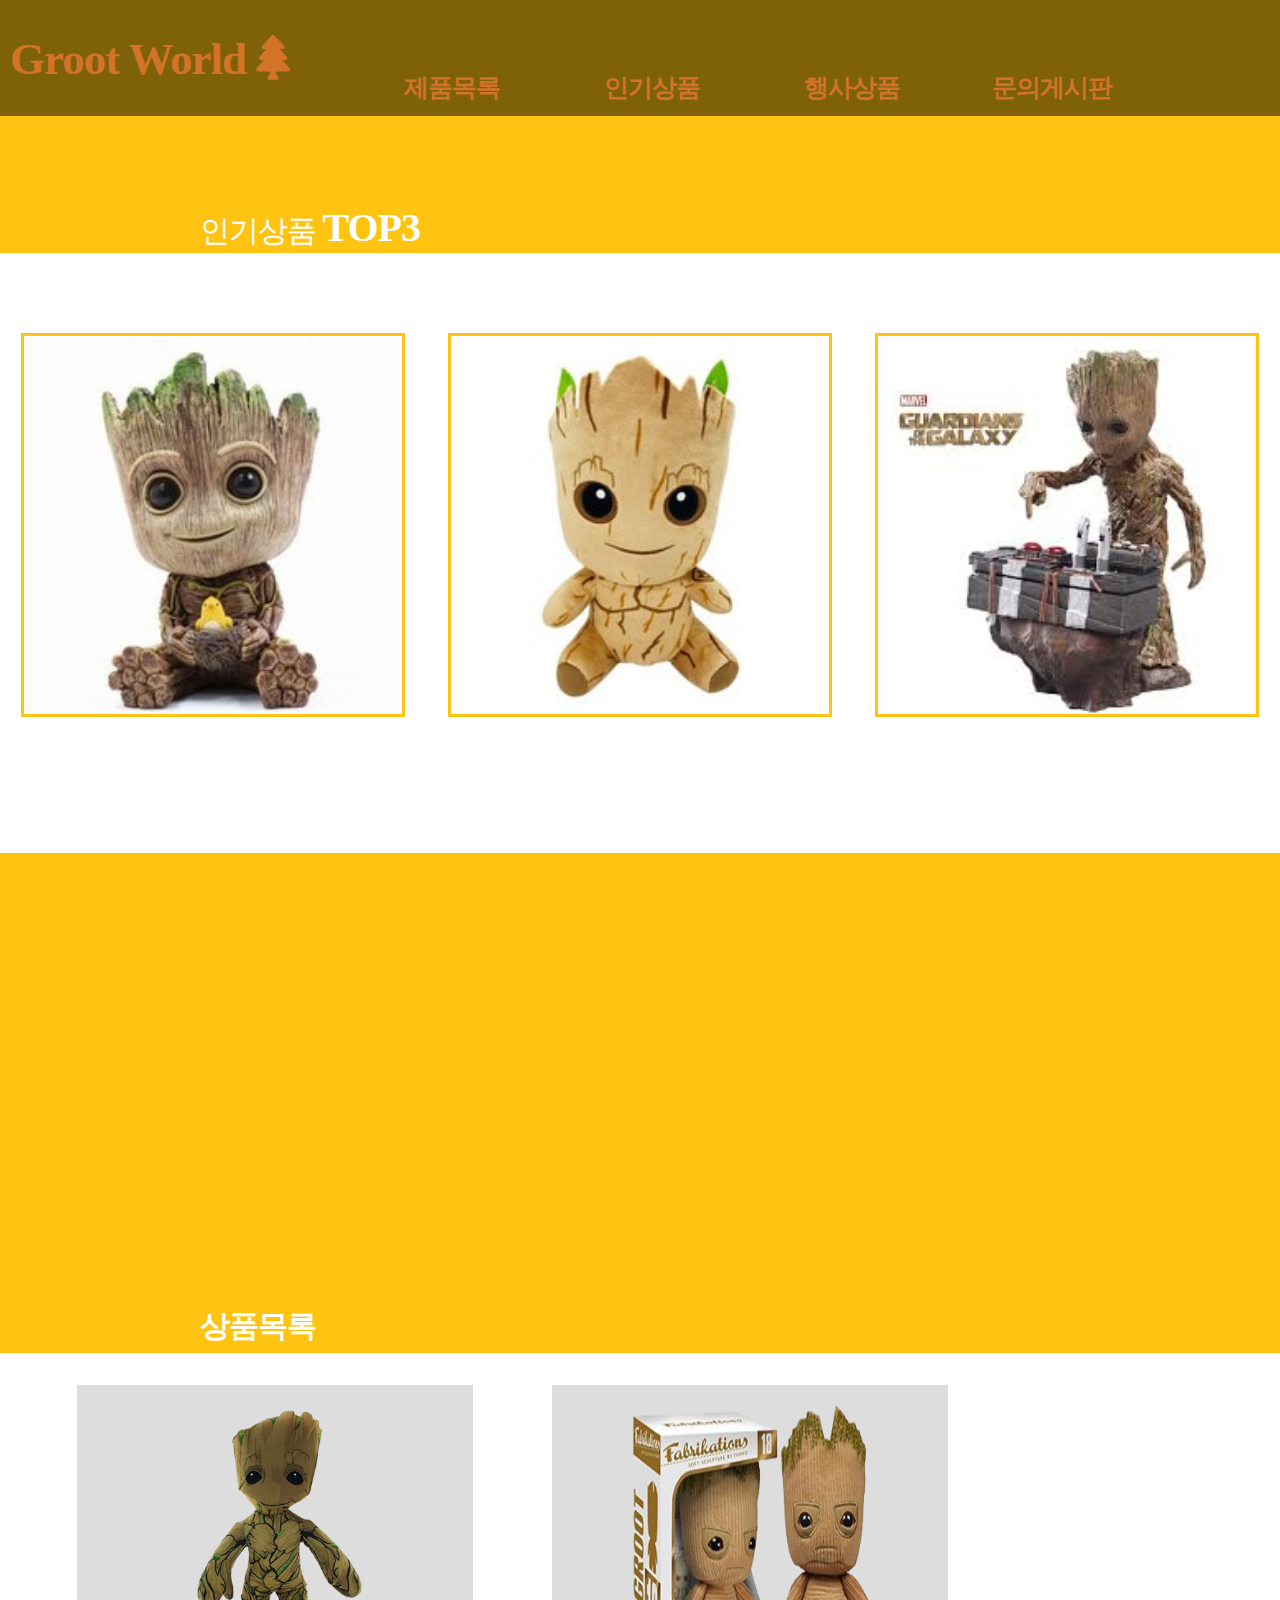
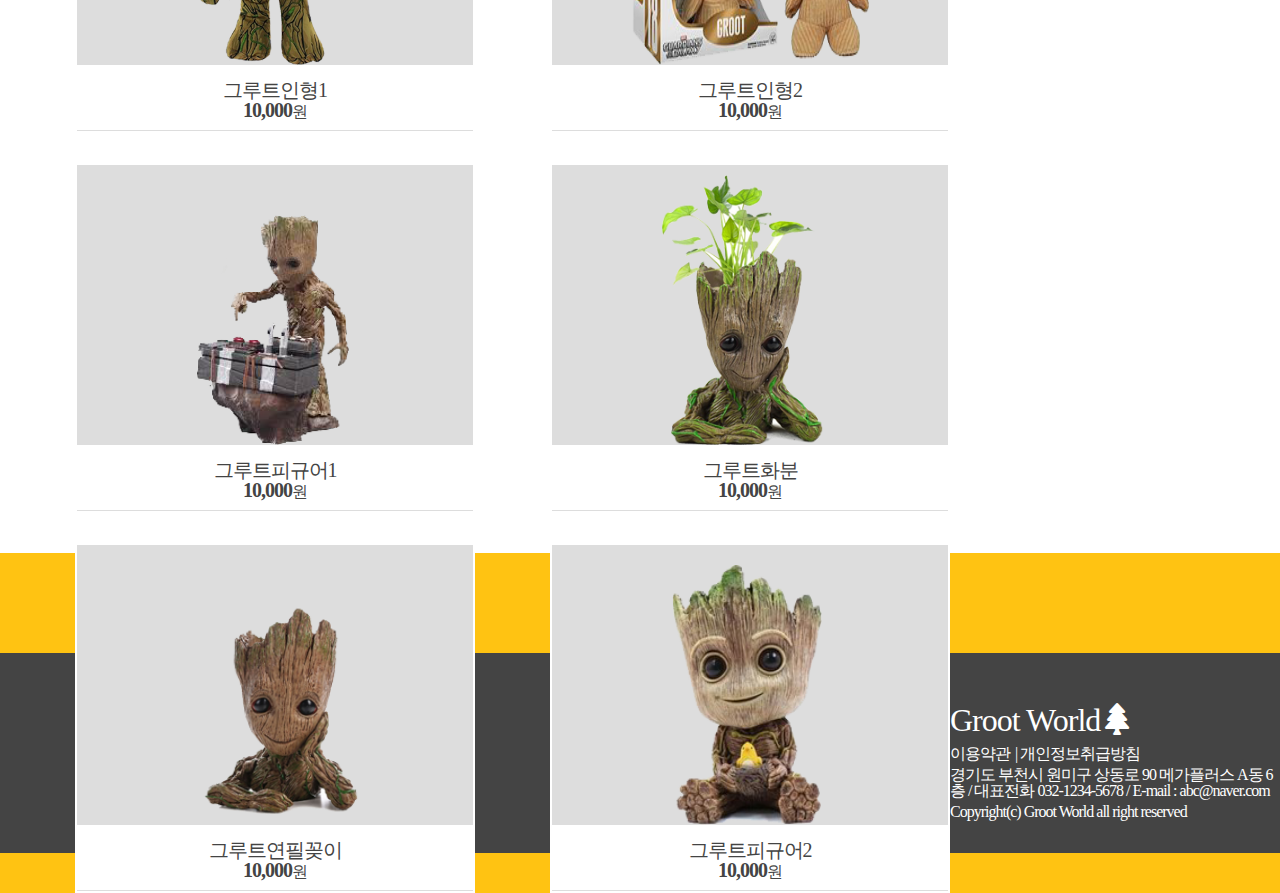
==== index.html @ a8c2be73 "1차완료" ====
<!DOCTYPE html>
<html lang="ko">
<head>
    <title>Groot World</title>
    <meta charset="UTF-8">
    <meta name="viewport" content="width=device-width, initial-scale=1, minimum-scale=1, maximum-scale=1">
    <link rel="stylesheet" href="css/style.css">
    <link rel="stylesheet" href="https://cdnjs.cloudflare.com/ajax/libs/font-awesome/5.8.2/css/all.min.css"">
        	<!--[if lte IE 9]>
	<script src="js/html5shiv.js"></script>
	<script src="js/prefixfree.min.js"></script>
<![endif]-->
</head>

<body>

    
<div class="wrap">
    <header id="top" class="">
        <div class="header logo row cf">
            <h1><a href="#">Groot World<i class="fas fa-tree"></i></a></h1>
            <nav class="nav cf">
           <ul class="depth1 row cf">
               <li><a href="#">제품목록</a>
               <div class="depth2">
                  <ul>
                      <li><a href="#">미지정</a></li>
                      </ul>
                      <ul>
                      <li><a href="#">미지정</a></li>
                    </ul>
                    <ul>
                      <li><a href="#">미지정</a></li>
                    </ul>
               </div>
               </li>
        </li>
    </ul>
           <ul class="depth1 row">
            <li><a href="#">인기상품</a></li>
            <div class="depth2">
                <ul>
                    <li><a href="#">미지정</a></li>
                    </ul>
                    <ul>
                    <li><a href="#">미지정</a></li>
                  </ul>
                  <ul>
                    <li><a href="#">미지정</a></li>
                  </ul>
             </div>
             </li>
      </li>
  </ul>
        <ul class="depth1 row">
            <li><a href="#">행사상품</a></li>
            <div class="depth2">
                <ul>
                    <li><a href="#">미지정</a></li>
                    </ul>
                    <ul>
                    <li><a href="#">미지정</a></li>
                  </ul>
                  <ul>
                    <li><a href="#">미지정</a></li>
                  </ul>
             </div>
             </li>
      </li>
  </ul>
        <ul class="depth1 row">
            <li><a href="#">문의게시판</a></li>
            <div class="depth2">
                <ul>
                    <li><a href="#">미지정</a></li>
                    </ul>
                    <ul>
                    <li><a href="#">미지정</a></li>
                  </ul>
                  <ul>
                    <li><a href="#">미지정</a></li>
                  </ul>
             </div>
             </li>
      </li>
  </ul> 
 </nav>
</div>
</header>
</div>
    <div class="background">
    <figure class="vid">
        <!--크롬브라우저 동영상 자동재생은 음소거를 해야함-->
        <video autoplay muted loop preload="auto" poster="images/pic1.png">
            <source src="imges/background.mp4" type="video/mp4">
        </video>
        <div class="vids"></div>
    </figure>
    </div>
<div class="goods">
    <li><a href="">인기상품 <strong>TOP3</strong></a></li>
</div>
    <div class="goodss row cf">
<div class="goodsimg1">
    <a href="#">
        
<img src="img/grootfiqure_1.jpg" alt="#">

</a>
</div>
<div class="goodsimg2">
    <a href="#">
<img src="img/grootdoll_2.jpg" alt="#">
</a>
</div>
<div  class="goodsimg3">
    <a href="#">
<img src="img/grootfiqure_2.jpg" alt="#">
</a>
   </div>
       </div>

       </div>
       <div class="deco1">
    </div>
    <div class="deco2">
        
    </div>
       <div class="deco1">
        <li><a href="">상품목록</a></li>
       </div>
  

<div class="mokrok row cf">
    <div class="mokrokimgtext">
    <div class="mokrokimg cf">
        <a href="#"><img class="gt1" src="img/grootdoll_1.png" alt="#"></a>
        <li class="text"><p>그루트인형1</p>
        <p><strong>10,000</strong>원</p></li>
</div>
</div>
<div class="mokrokimgtext">
    <div class="mokrokimg cf">
        <a href="#"><img class="gt2"src="img/grootdoll_3.png" alt="#"></a>
        <li class="text"><p>그루트인형2</p>
        <p><strong>10,000</strong>원</p></li>
</div>
</div>
<div class="mokrokimgtext">
    <div class="mokrokimg cf">
        <a href="#"><img class="gt3" src="img/grootfigure_2.png" alt="#"></a>
        <li class="text"><p>그루트피규어1</p>
        <p><strong>10,000</strong>원</p></li>
</div>
</div>
<div class="mokrokimgtext">
    <div class="mokrokimg cf">
        <a href="#"><img class="gt4" src="img/grootgoods_1.png" alt="#"></a>
        <li class="text"><p>그루트화분</p>
        <p><strong>10,000</strong>원</p></li>
</div>
</div>
<div class="mokrokimgtext">
    <div class="mokrokimg">
        <a href="#"><img class="gt5" src="img/grootgoods_2.png" alt="#"></a>
        <li class="text">
            <p>그루트연필꽂이</p>
        <p><strong>10,000</strong>원</p>
    </li>
</div>
</div>
<div class="mokrokimgtext">
    <div class="mokrokimg cf">
        <a href="#"><img class="gt6"src="img/grootfiqure_1.png" alt="#"></a>
        <li class="text"><p>그루트피규어2</p>
        <p><strong>10,000</strong>원</p></li>
</div>
</div>
</div>
<div class="deco1">
</div>

<div class="footer">
    <ul>
    <h1>Groot World<i class="fas fa-tree"></i></h1>
<span class="pri"><a href="">이용약관</a></span>
<span ><a href="">개인정보취급방침</a></span>
</ul>
<p>경기도 부천시 원미구 상동로 90 메가플러스 A동 6층  <span>/</span>
    <span>대표전화 <span>032-1234-5678</span> <span>/</span>
        <span>E-mail : <span>abc@naver.com</span></span>
    </span>
</p>
<p>Copyright(c) Groot World all right reserved</p>

</div>

</body>
</html>
---- css/style.css ----
@charset "utf-8";

/* reset element */
*{
  margin: 0;
  padding: 0;
  box-sizing: border-box;
}

h1,
h2,
h3,
h4,
h5,
h6 {
  font-weight: normal;
}

/* HTML5 display-role reset for older browsers */
article,
aside,
details,
figcaption,
figure,
footer,
header,
hgroup,
menu,
nav,
section {
  display: block;
}

body {
  line-height: 1;
  background: #ffc312;
}

img {
  vertical-align: middle;
  border: none;
}

table {
  border-collapse: collapse;
  border-spacing: 0;
  border: 0 none;
  table-layout: fixed;
  width: 100%;
}

ul,
ol,
li {
  list-style-type: none;
}

address,
em {
  font-style: normal;
}

a {
  text-decoration: none;
  color: inherit;
}

/* 건너뛰기 링크(접근성) */
.skipnav a {
  overflow: hidden;
  display: block;
  position: absolute;
  top: 0;
  left: 0;
  width: 1px;
  height: 1px;
  background: #000;
  color: #fff;
  text-align: center;
  z-index: 99999;
}

.skipnav a:focus,
.skipnav a:active {
  position: relative;
  width: 100%;
  height: auto;
  padding: 10px;
}

/* 비장애인들한테는 보일 필요가 없는 컨텐츠이지만, 장애인들한테는 인식돼야 할 컨텐츠에 붙이는 클래스 */
.blind {
  font-size: 0;
  width: 0;
  height: 0;
  line-height: 0;
  text-indent: -9999px;
  overflow: hidden;
  visibility: hidden;
  position: absolute;
  top: 0;
  left: 0;
}

/* 테이블의 제목과 폼의 그룹화 요소는 안보이게 처리함 */
caption,
legend {
  display: none
}

/* 자식들이 float 속성을 가질때 부모의 높이가 무너지므로 .cf로 해결함 */
.cf:after,
.cf:before {
  content: "";
  display: block;
  clear: both;
}

body {
  font-family: "Malgun Gothic", "맑은 고딕"
    sans-serif;
  font-size: 16px;
  color: #444;
  letter-spacing: -1px;
}


.row {
    max-width: 1500px;
    margin: 0 auto;
  }




#wrap {position: relative;}

#top {
  height: 140px; 
  background: rgba(0, 0, 0, 0.5);
  color: brown;
  position: absolute;
  height: 116px;
  width: 100%;
  top: 0;
  left: 0;
  z-index: 99999;
  }

#top h1 {
  color: #d27328;
  font-size: 45px;
  padding-left: 10px;
  padding-top: 35px;
  font-weight: bold;
  font-family: fantasy;
}

#top i {
  padding-left: 10px;
}


#top .nav {
 position: absolute; top: 65%; right: 10%;
}

#top .depth1 {width: 200px; color: #d27328;
font-weight: bold;
text-align: center; float: left; font-size: 25px; padding: 0 25px;}

#top .depth1:hover {
color: #fff; transition: all 0.5s;

}
#top .depth1:hover .depth2{
   transition: all 0.5s;
  font-weight: normal;
  margin-top: 16px;
  display: block;
  font-size: 25px;
  text-align: center;
  color: #d27328;
}

#top .depth2 {
  display:none;
font-size: 20px;
}
#top .depth2 li:hover {
  transition: all 0.5s;
  background:#d27328; 
  color: #fff;
}
#top .depth2 ul{
  background:rgba(0, 0, 0, 0.5 );
  height: 35px;
}



/* 바탕 */
/* .background{
  background-image: url(../img/background2.png);
  background-repeat: no-repeat;
  background-size: cover;
  background-position:center;
  height: 850px;
} */
.vid{
  position: relative;
}
/* .vid video{min-width: 100%; min-height: 100%; position: absolute; top: 50%; left: 50%;
  transform:translate(-50%,-50%);   } */

.vids {width: 100%;
height: 100px;
background: #ffc312;;
position: absolute; left: 0; bottom: 0;}

/*top3*/

.goods {
  height: 100px;
  width: 100%;
  background:#ffc312
}

.goods li {
  content: "";
  padding-top: 55px ;
  color: #fff;
  font-size: 30px;
  text-align: left;
  padding-left: 200px;
}

.goods li strong{
  font-size:40px ;
}

.goodss{
  padding-top: 30px;
  height: 600px;
  background:#fff;
  position: relative;
}


.goodss img{
  width: 100%;
}
.goodss >div {
  position: relative;
  float: left;
  width: 30%;
 margin-top: 50px;
border: 3px solid #ffc312;
margin-left: 1.666%;
  margin-right: 1.666%;
}

.goodss >div:hover:after{
  content: "groot111";
  position: absolute; top: 0; left: 0; right: 0; bottom: 0;
  background: rgba(0, 0, 0, 0.2);
  text-align: center;
  padding-top: 40%;
font-size: 30px;
color: #fff;
}

.goodss >div.goodsimg2:hover:after{
  content: "groot222";
}

.goodss >div.goodsimg3:hover:after{
  content: "groot333";
}

.goodss >div:hover{
  opacity: 0.8;
  transition:  0.5s;
}
/*중간바탕*/
.deco2  { background-image: url(../img/background2.png);
  background-repeat: no-repeat;
  background-size: cover;
  background-position:center;
  background-attachment: fixed;
  height: 300px;}
  

/*상품목록 */


.mokrok{
  height: 800px;
  background: #fff;
}




.mokrokimg{
width: 400px;
height: 350px;
background: #ddd;
float: left;
border: 2px solid #fff;
margin-left: 75px;
margin-top: 30px;
}



.mokrokimg .gt1{
  height: 280px;
  padding-top: 25px;
  margin-left: 120px; 

}
.mokrokimg .gt2{
  padding-top: 20px;
  padding-left: 80px;
  height: 280px;
  width: 80%;
}

.mokrokimg .gt3{
padding-top: 50px;
margin-left: 120px;
height: 280px;

}

.mokrokimg .gt4{
padding-top: 10px;
margin-left: 110px;
height: 280px;
}

.mokrokimg .gt5{
padding-top: 50px;
margin-left: 95px;
height: 280px;
}

.mokrokimg .gt6{
  margin-left: 70px;
  padding-top: 20px;
  padding-left: 50px;
  height: 280px;
  width: 200px;
}
.mokrokimg .text {
  background: #fff;
  height: 65px;
text-align: center;
padding-top: 15px;}

.mokrokimg :nth-child(1){
  font-size: 20px;}


.deco1 {
  width: 100%;
  height: 100px;
  background: #ffc312;

}

.deco1 li {
  content: "";
  padding-top: 58px ;
  color: #fff;
  font-size: 30px;
  text-align: left;
  padding-left: 200px;
  font-weight: bold;
}

.deco1 li strong{
  font-size:40px ;
}
  


/*맨밑*/
.footer{
  width: 100%;
  height: 200px;
  background: #444;
  color: #fff;
  padding-left: 650px;
  padding-top: 50px;
}
.footer h1 {
  padding-bottom: 10px;
}

.footer h1 i {
  margin-left: 5px;
}
.footer p {
 padding-top: 5px;

}

.footer .pri:after{
  content: "|";
  margin-left: 5px;
}
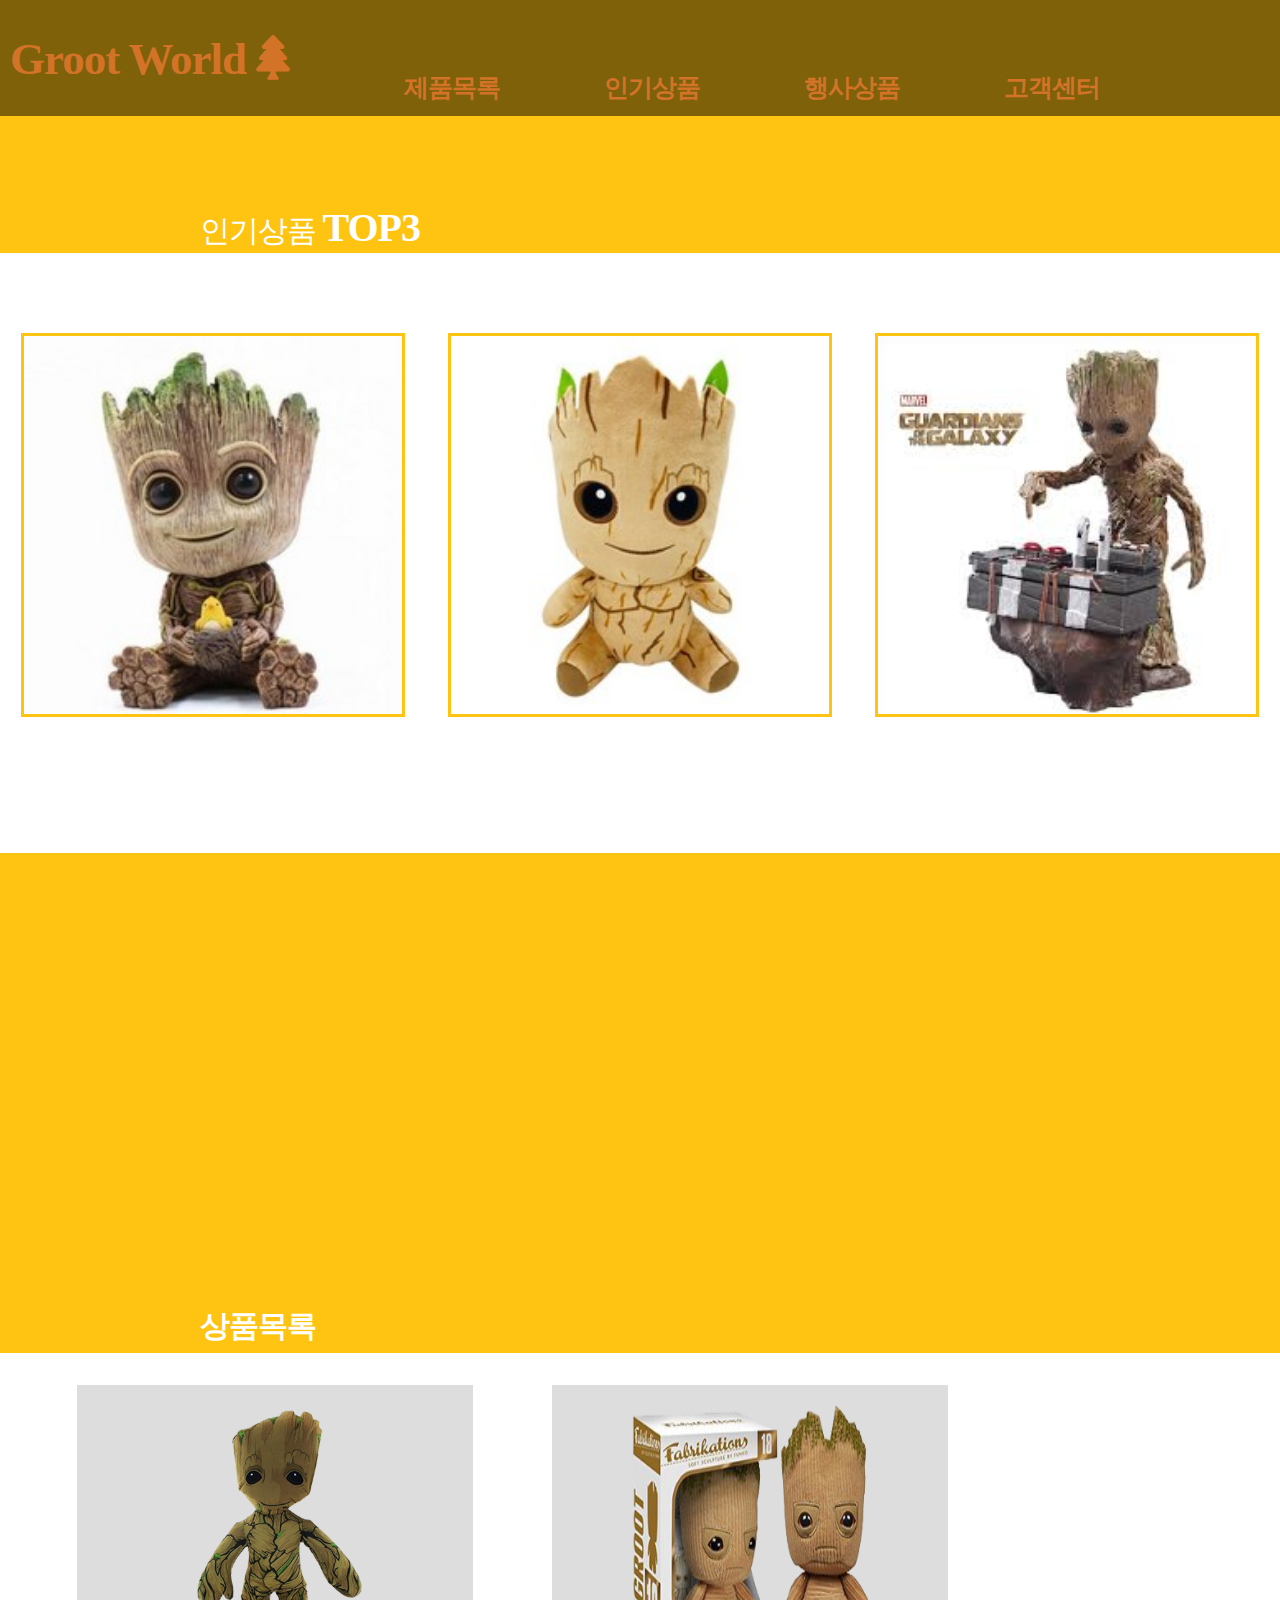
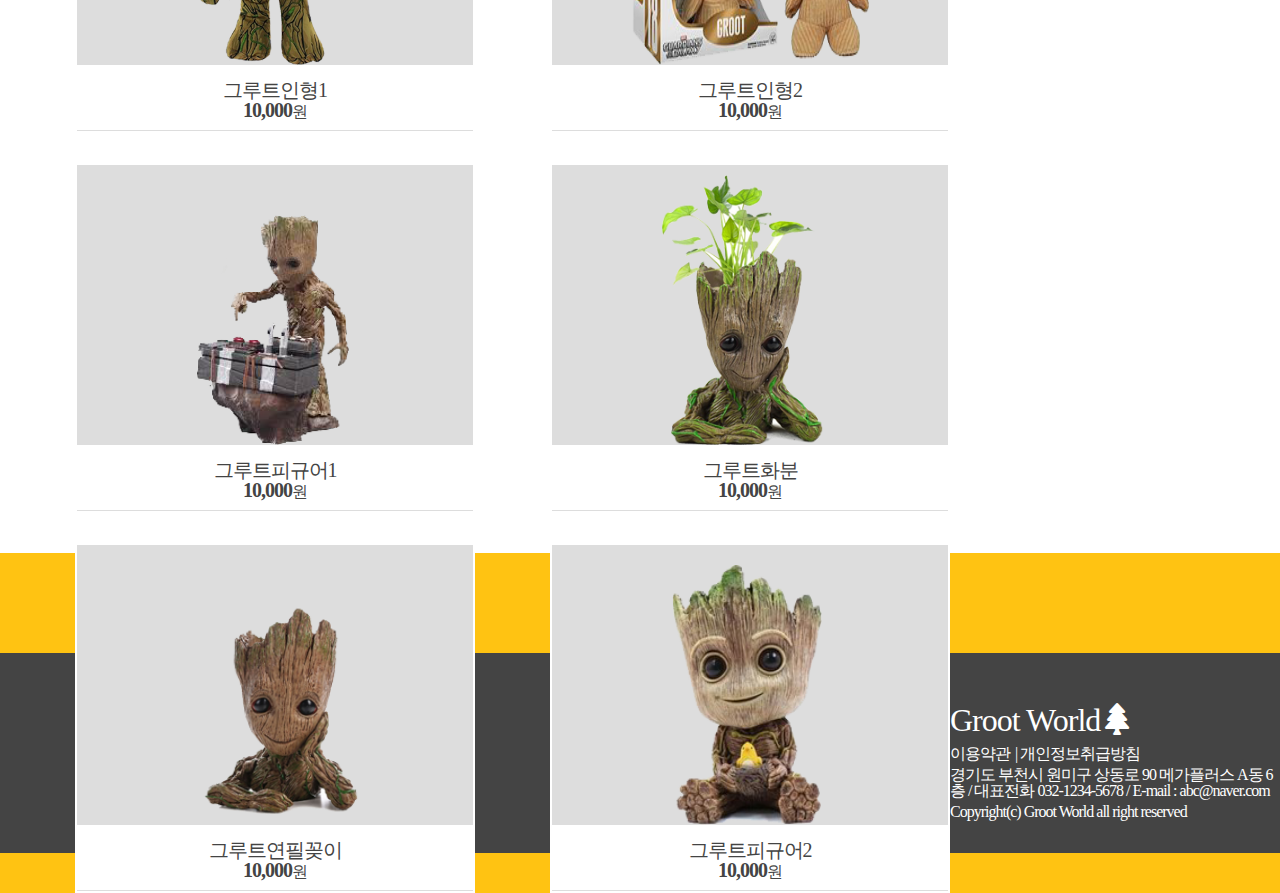
==== commit dec7c3ea: "5/26 반응형웹 수정1" ====
--- a/index.html
+++ b/index.html
@@ -5,7 +5,8 @@
     <meta charset="UTF-8">
     <meta name="viewport" content="width=device-width, initial-scale=1, minimum-scale=1, maximum-scale=1">
     <link rel="stylesheet" href="css/style.css">
-    <link rel="stylesheet" href="https://cdnjs.cloudflare.com/ajax/libs/font-awesome/5.8.2/css/all.min.css"">
+    <link rel="stylesheet" href="https://cdnjs.cloudflare.com/ajax/libs/font-awesome/5.8.2/css/all.min.css">
+    <link rel="stylesheet" href="css/rwd.css">
         	<!--[if lte IE 9]>
 	<script src="js/html5shiv.js"></script>
 	<script src="js/prefixfree.min.js"></script>
@@ -13,24 +14,30 @@
 </head>
 
 <body>
-
-    
 <div class="wrap">
     <header id="top" class="">
         <div class="header logo row cf">
             <h1><a href="#">Groot World<i class="fas fa-tree"></i></a></h1>
+            <p class="openMOgnb">
+                <a href="#none">
+                    <strong class="blind">메뉴열기</strong>
+                       <span></span>
+                       <span></span>
+                       <span></span>
+                </a>
+            </p>
             <nav class="nav cf">
            <ul class="depth1 row cf">
                <li><a href="#">제품목록</a>
                <div class="depth2">
                   <ul>
-                      <li><a href="#">미지정</a></li>
+                      <li><a href="#">피규어</a></li>
                       </ul>
                       <ul>
-                      <li><a href="#">미지정</a></li>
-                    </ul>
-                    <ul>
-                      <li><a href="#">미지정</a></li>
+                      <li><a href="#">인 형</a></li>
+                    </ul>
+                    <ul>
+                      <li><a href="#">기 타</a></li>
                     </ul>
                </div>
                </li>
@@ -40,7 +47,7 @@
             <li><a href="#">인기상품</a></li>
             <div class="depth2">
                 <ul>
-                    <li><a href="#">미지정</a></li>
+                    <li><a href="#"></a></li>
                     </ul>
                     <ul>
                     <li><a href="#">미지정</a></li>
@@ -69,22 +76,29 @@
       </li>
   </ul>
         <ul class="depth1 row">
-            <li><a href="#">문의게시판</a></li>
+            <li><a href="#">고객센터</a></li>
             <div class="depth2">
                 <ul>
-                    <li><a href="#">미지정</a></li>
-                    </ul>
-                    <ul>
-                    <li><a href="#">미지정</a></li>
-                  </ul>
-                  <ul>
-                    <li><a href="#">미지정</a></li>
+                    <li><a href="#">A/S 공지</a></li>
+                    </ul>
+                    <ul>
+                    <li><a href="#">A/S 안내</a></li>
+                  </ul>
+                  <ul>
+                    <li><a href="#">공지사항</a></li>
                   </ul>
              </div>
              </li>
       </li>
-  </ul> 
+  </ul>
  </nav>
+ <p class="closeMOgnb">
+    <a href="#none">
+        <strong class="blind">메뉴닫기</strong>
+        <span></span>
+        <span></span>
+    </a>
+</p>
 </div>
 </header>
 </div>
@@ -92,10 +106,12 @@
     <figure class="vid">
         <!--크롬브라우저 동영상 자동재생은 음소거를 해야함-->
         <video autoplay muted loop preload="auto" poster="images/pic1.png">
-            <source src="imges/background.mp4" type="video/mp4">
+            <source src="imges/background1.mp4" type="video/mp4">
         </video>
         <div class="vids"></div>
     </figure>
+    <div class="background2">
+</div>
     </div>
 <div class="goods">
     <li><a href="">인기상품 <strong>TOP3</strong></a></li>
--- a/css/rwd.css
+++ b/css/rwd.css
@@ -0,0 +1,566 @@
+@charset "utf-8";
+
+@media  screen  and  (max-width:1050px) {
+    #top {
+        height: 140px; 
+        background: rgba(0, 0, 0, 0.5);
+        color: brown;
+        position: absolute;
+        height: 116px;
+        width: 100%;
+        top: 0;
+        left: 0;
+        z-index: 99999;
+        }
+      
+      #top h1 {
+        color: #d27328;
+        font-size: 30px;
+        padding-left: 10px;
+        padding-top: 35px;
+        font-weight: bold;
+        font-family: fantasy;
+      }
+      
+      #top i {
+        padding-left: 10px;
+      }
+      
+      
+      #top .nav {
+       position: absolute; top: 65%; right: 10%;
+      }
+      
+      
+      #top .depth1 {width: 200px; color: #d27328;
+      font-weight: bold;
+      text-align: center; float: left; font-size: 20px; padding: 0 25px;
+     }
+      
+      #top .depth1:hover {
+      color: #fff; transition: all 0.5s;
+      
+      }
+      #top .depth1:hover .depth2{
+         transition: all 0.5s;
+        font-weight: normal;
+        margin-top: 16px;
+        display: block;
+        font-size: 20px;
+        text-align: center;
+        color: #d27328;
+      }
+      
+      #top .depth2 {
+        display:none;
+      font-size: 20px;
+      background:rgba(0, 0, 0, 0.5 );
+      height: 30px;
+      }
+      #top .depth2 li:hover {
+        transition: all 0.5s;
+        background:#d27328; 
+        color: #fff;
+      }
+      #top .depth2 ul{
+ 
+      }
+      
+      
+      
+      /* 바탕 */
+      .background2{
+        background-image: url(../img/background2.png);
+        background-repeat: no-repeat;
+        background-size: cover;
+        background-position:center;
+        height: 500px;
+      }
+      .vid{
+        display: none;
+      }
+
+      
+      /*top3*/
+      
+      .goods {
+        height: 100px;
+        width: 100%;
+        background:#ffc312
+      }
+      
+      .goods li {
+        content: "";
+        padding-top: 55px ;
+        color: #fff;
+        font-size: 30px;
+        text-align: left;
+        padding-left: 400px;
+      }
+      
+      .goods li strong{
+        font-size:40px ;
+      }
+      
+      .goodss{
+        padding-top: 5px;
+        height: 400px;
+        background:#fff;
+        position: relative;
+      }
+      
+      
+      .goodss img{
+        width: 100%;
+      }
+      .goodss >div {
+        position: relative;
+        float: left;
+        width: 30%;
+       margin-top: 50px;
+      border: 3px solid #ffc312;
+      margin-left: 1.666%;
+        margin-right: 1.666%;
+      }
+      
+      .goodss >div:hover:after{
+        content: "groot111";
+        position: absolute; top: 0; left: 0; right: 0; bottom: 0;
+        background: rgba(0, 0, 0, 0.2);
+        text-align: center;
+        padding-top: 40%;
+      font-size: 30px;
+      color: #fff;
+      }
+      
+      .goodss >div.goodsimg2:hover:after{
+        content: "groot222";
+      }
+      
+      .goodss >div.goodsimg3:hover:after{
+        content: "groot333";
+      }
+      
+      .goodss >div:hover{
+        opacity: 0.8;
+        transition:  0.5s;
+      }
+      /*중간바탕*/
+      .deco2  { background-image: url(../img/background2.png);
+        background-repeat: no-repeat;
+        background-size: cover;
+        background-position:center;
+        background-attachment: fixed;
+        display: none;
+        height: 300px;}
+        
+      
+      /*상품목록 */
+      
+      
+      .mokrok{
+        height: 1200px;
+        background: #fff;
+      }
+      
+      
+      
+      
+      .mokrokimg{
+      width: 400px;
+      height: 350px;
+      background: #ddd;
+      float: left;
+      border: 2px solid #fff;
+      margin-left: 85px;
+      margin-top: 30px;
+      }
+      
+      
+      
+      .mokrokimg .gt1{
+        height: 280px;
+        padding-top: 25px;
+        margin-left: 120px; 
+      
+      }
+      .mokrokimg .gt2{
+        padding-top: 20px;
+        padding-left: 80px;
+        height: 280px;
+        width: 80%;
+      }
+      
+      .mokrokimg .gt3{
+      padding-top: 50px;
+      margin-left: 120px;
+      height: 280px;
+      
+      }
+      
+      .mokrokimg .gt4{
+      padding-top: 10px;
+      margin-left: 110px;
+      height: 280px;
+      }
+      
+      .mokrokimg .gt5{
+      padding-top: 50px;
+      margin-left: 95px;
+      height: 280px;
+      }
+      
+      .mokrokimg .gt6{
+        margin-left: 70px;
+        padding-top: 20px;
+        padding-left: 50px;
+        height: 280px;
+        width: 200px;
+      }
+      .mokrokimg .text {
+        background: #fff;
+        height: 65px;
+      text-align: center;
+      padding-top: 15px;}
+      
+      .mokrokimg :nth-child(1){
+        font-size: 20px;}
+      
+      
+      .deco1 {
+        width: 100%;
+        height: 50px;
+        background: #ffc312;
+      
+      }
+      
+      .deco1 li {
+        content: "";
+        padding-top: 13px ;
+        color: #fff;
+        font-size: 30px;
+        text-align: left;
+        padding-left: 450px;
+        font-weight: bold;
+      }
+      
+      .deco1 li strong{
+        font-size:40px ;
+      }
+        
+      
+      
+      /*맨밑*/
+      .footer{
+        width: 100%;
+        height: 200px;
+        background: #444;
+        color: #fff;
+        padding-left: 220px;
+        padding-top: 50px;
+      }
+      .footer h1 {
+        padding-bottom: 10px;
+      }
+      
+      .footer h1 i {
+        margin-left: 5px;
+      }
+      .footer p {
+       padding-top: 5px;
+      
+      }
+      
+      .footer .pri:after{
+        content: "|";
+        margin-left: 5px;
+      }
+      
+}
+
+
+@media  screen  and  (max-width:799px) {
+    .wrap {
+        position: relative;
+    }
+    #top {
+
+        background: rgba(0, 0, 0, 0.5);
+        color: brown;
+        position: absolute;
+        height: 95px;
+        width: 100%;
+        top: 0;
+        left: 0;
+        z-index: 99999;
+        }
+      
+      #top h1 {
+        color: #d27328;
+        font-size: 40px;
+        position: absolute; top: 35%; left: 50%;
+        transform: translate(-50%,-50%);
+        font-weight: bold;
+        font-family: fantasy;
+      }
+      
+      #top i {
+        padding-left: 10px;
+      }
+      .openMognb{
+          display:block; position:absolute;
+          top:40px; left:20px; width:25px; height:40px; 
+      }
+      .openMOgnb   span  { display:block; width:25px; height:3px;
+        background:#d27328; margin-bottom:4px; 
+        border-radius:10px;     }        
+
+      
+      #top .nav { display: none;
+       position: absolute; top: 65%; right: 10%;
+      }
+      
+      
+      #top .depth1 {width: 200px; color: #d27328;
+      font-weight: bold;
+      text-align: center; float: left; font-size: 20px; padding: 0 25px;
+     }
+      
+      #top .depth1:hover {
+      color: #fff; transition: all 0.5s;
+      
+      }
+      #top .depth1:hover .depth2{
+         transition: all 0.5s;
+        font-weight: normal;
+        margin-top: 16px;
+        display: block;
+        font-size: 20px;
+        text-align: center;
+        color: #d27328;
+      }
+      
+      #top .depth2 {
+        display:none;
+      font-size: 20px;
+      background:rgba(0, 0, 0, 0.5 );
+      height: 30px;
+      }
+      #top .depth2 li:hover {
+        transition: all 0.5s;
+        background:#d27328; 
+        color: #fff;
+      }
+
+      
+      
+      
+      /* 바탕 */
+      .background2{
+        background-image: url(../img/background2.png);
+        background-repeat: no-repeat;
+        background-size: cover;
+        background-position:center;
+        height: 450px;
+      }
+      .vid{
+        display: none;
+      }
+
+      
+      /*top3*/
+      
+      .goods {
+        height: 100px;
+        width: 100%;
+        background:#ffc312
+      }
+      
+      .goods li {
+        content: "";
+        padding-top: 55px ;
+        color: #fff;
+        font-size: 30px;
+        text-align: left;
+        padding-left: 400px;
+      }
+      
+      .goods li strong{
+        font-size:40px ;
+      }
+      
+      .goodss{
+        padding-top: 5px;
+        height: 400px;
+        background:#fff;
+        position: relative;
+      }
+      
+      
+      .goodss img{
+        width: 100%;
+      }
+      .goodss >div {
+        position: relative;
+        float: left;
+        width: 30%;
+       margin-top: 50px;
+      border: 3px solid #ffc312;
+      margin-left: 1.666%;
+        margin-right: 1.666%;
+      }
+      
+      .goodss >div:hover:after{
+        content: "groot111";
+        position: absolute; top: 0; left: 0; right: 0; bottom: 0;
+        background: rgba(0, 0, 0, 0.2);
+        text-align: center;
+        padding-top: 40%;
+      font-size: 30px;
+      color: #fff;
+      }
+      
+      .goodss >div.goodsimg2:hover:after{
+        content: "groot222";
+      }
+      
+      .goodss >div.goodsimg3:hover:after{
+        content: "groot333";
+      }
+      
+      .goodss >div:hover{
+        opacity: 0.8;
+        transition:  0.5s;
+      }
+      /*중간바탕*/
+      .deco2  { background-image: url(../img/background2.png);
+        background-repeat: no-repeat;
+        background-size: cover;
+        background-position:center;
+        background-attachment: fixed;
+        display: none;
+        height: 300px;}
+        
+      
+      /*상품목록 */
+      
+      
+      .mokrok{
+        height: 1200px;
+        background: #fff;
+      }
+      
+      
+      
+      
+      .mokrokimg{
+      width: 400px;
+      height: 350px;
+      background: #ddd;
+      float: left;
+      border: 2px solid #fff;
+      margin-left: 85px;
+      margin-top: 30px;
+      }
+      
+      
+      
+      .mokrokimg .gt1{
+        height: 280px;
+        padding-top: 25px;
+        margin-left: 120px; 
+      
+      }
+      .mokrokimg .gt2{
+        padding-top: 20px;
+        padding-left: 80px;
+        height: 280px;
+        width: 80%;
+      }
+      
+      .mokrokimg .gt3{
+      padding-top: 50px;
+      margin-left: 120px;
+      height: 280px;
+      
+      }
+      
+      .mokrokimg .gt4{
+      padding-top: 10px;
+      margin-left: 110px;
+      height: 280px;
+      }
+      
+      .mokrokimg .gt5{
+      padding-top: 50px;
+      margin-left: 95px;
+      height: 280px;
+      }
+      
+      .mokrokimg .gt6{
+        margin-left: 70px;
+        padding-top: 20px;
+        padding-left: 50px;
+        height: 280px;
+        width: 200px;
+      }
+      .mokrokimg .text {
+        background: #fff;
+        height: 65px;
+      text-align: center;
+      padding-top: 15px;}
+      
+      .mokrokimg :nth-child(1){
+        font-size: 20px;}
+      
+      
+      .deco1 {
+        width: 100%;
+        height: 30px;
+        background: #ffc312;
+      
+      }
+      
+      .deco1 li {
+        content: "";
+        padding-top: 13px ;
+        color: #fff;
+        font-size: 30px;
+        text-align: left;
+        padding-left: 450px;
+        font-weight: bold;
+      }
+      
+      .deco1 li strong{
+        font-size:40px ;
+      }
+        
+      
+      
+      /*맨밑*/
+      .footer{
+        width: 100%;
+        height: 200px;
+        background: #444;
+        color: #fff;
+        padding-left: 220px;
+        padding-top: 50px;
+      }
+      .footer h1 {
+        padding-bottom: 10px;
+      }
+      
+      .footer h1 i {
+        margin-left: 5px;
+      }
+      .footer p {
+       padding-top: 5px;
+      
+      }
+      
+      .footer .pri:after{
+        content: "|";
+        margin-left: 5px;
+      }
+      
+}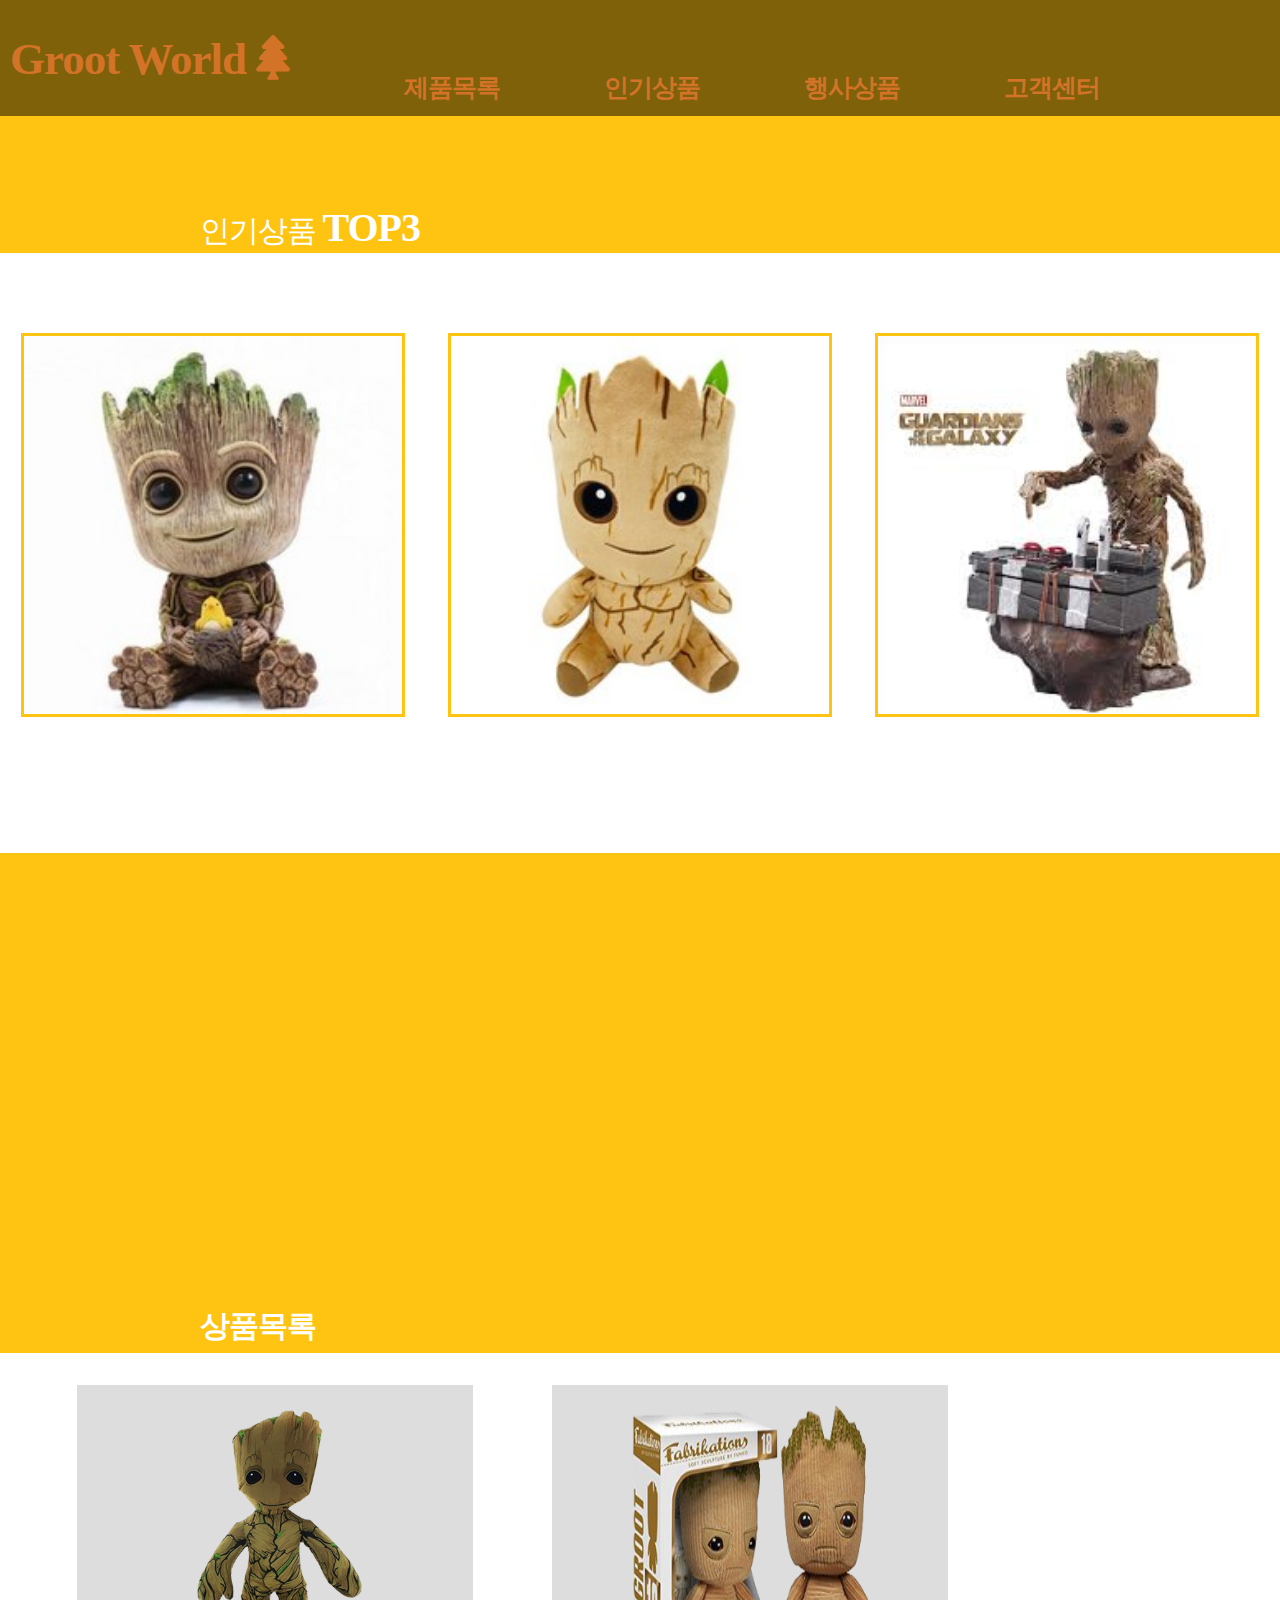
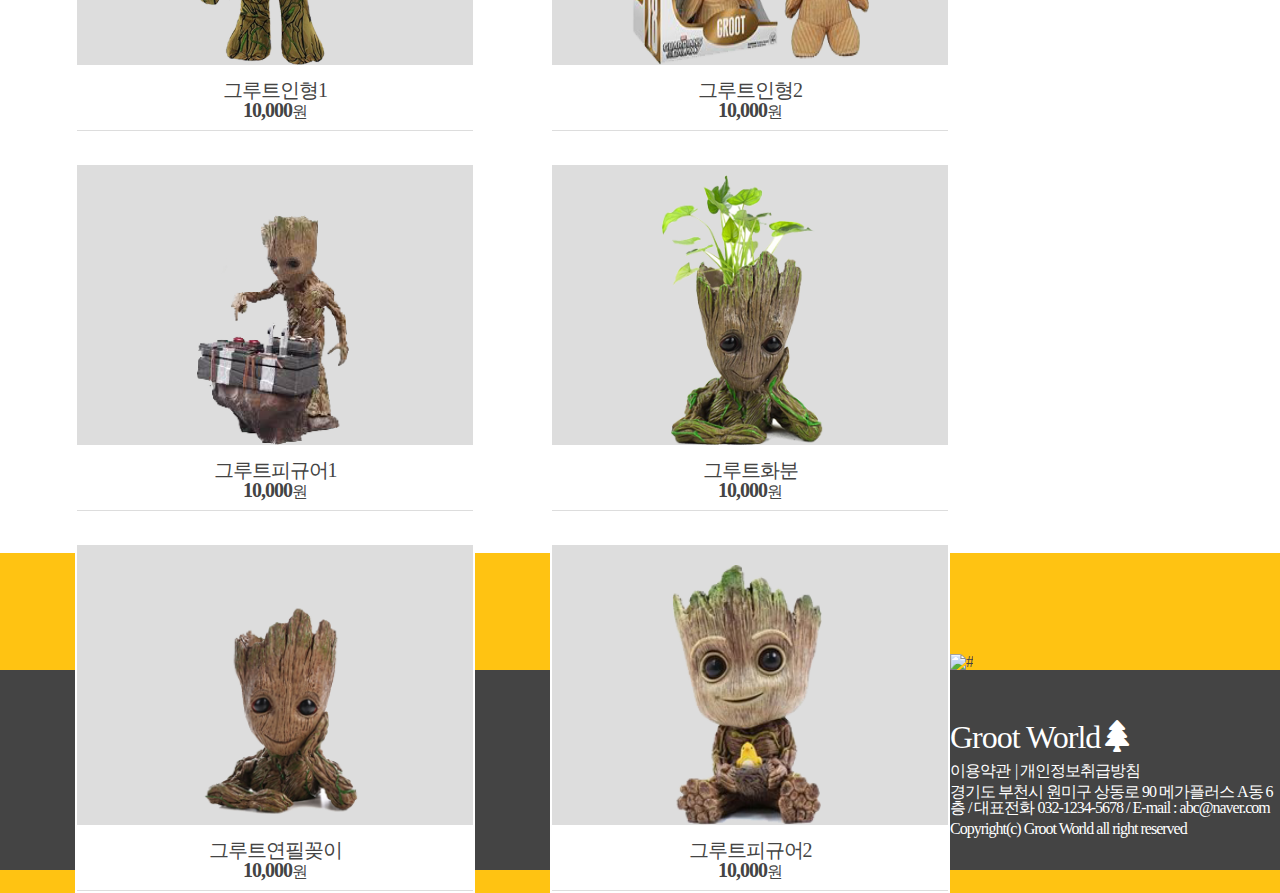
==== commit 35d84c6e: "6/5수정" ====
--- a/index.html
+++ b/index.html
@@ -16,7 +16,7 @@
 <body>
 <div class="wrap">
     <header id="top" class="">
-        <div class="header logo row cf">
+        <div class="headerlogo row cf">
             <h1><a href="#">Groot World<i class="fas fa-tree"></i></a></h1>
             <p class="openMOgnb">
                 <a href="#none">
@@ -196,6 +196,15 @@
 <div class="deco1">
 </div>
 
+<div class="salebox">
+<div class="salebox1">
+<a href=""><img src="" alt="#"></a>
+<li><p></p>
+<p></p></li>
+</div>
+</div>
+
+
 <div class="footer">
     <ul>
     <h1>Groot World<i class="fas fa-tree"></i></h1>
--- a/css/rwd.css
+++ b/css/rwd.css
@@ -307,9 +307,12 @@
       #top i {
         padding-left: 10px;
       }
+
+
       .openMognb{
           display:block; position:absolute;
-          top:40px; left:20px; width:25px; height:40px; 
+          top:40px; left:50px; width:25px; height:40px; 
+          border: 5px solid #fff; 
       }
       .openMOgnb   span  { display:block; width:25px; height:3px;
         background:#d27328; margin-bottom:4px; 
@@ -371,22 +374,22 @@
       /*top3*/
       
       .goods {
-        height: 100px;
+        height: 50px;
         width: 100%;
         background:#ffc312
       }
       
       .goods li {
         content: "";
-        padding-top: 55px ;
-        color: #fff;
-        font-size: 30px;
+        padding-top: 10px ;
+        color: #fff;
+        font-size: 20px;
         text-align: left;
-        padding-left: 400px;
+        padding-left: 325px;
       }
       
       .goods li strong{
-        font-size:40px ;
+        font-size:28px ;
       }
       
       .goodss{
@@ -446,7 +449,7 @@
       
       
       .mokrok{
-        height: 1200px;
+        height: 1000px;
         background: #fff;
       }
       
@@ -454,82 +457,73 @@
       
       
       .mokrokimg{
-      width: 400px;
-      height: 350px;
+      width: 280px;
+      height: 300px;
       background: #ddd;
       float: left;
       border: 2px solid #fff;
       margin-left: 85px;
       margin-top: 30px;
       }
-      
-      
+
       
       .mokrokimg .gt1{
-        height: 280px;
-        padding-top: 25px;
-        margin-left: 120px; 
+        width: 150px;
+        height: 250px;
       
       }
       .mokrokimg .gt2{
-        padding-top: 20px;
-        padding-left: 80px;
-        height: 280px;
-        width: 80%;
+       width: 250px;
+       height: 250px;
       }
       
       .mokrokimg .gt3{
-      padding-top: 50px;
-      margin-left: 120px;
-      height: 280px;
-      
+       width: 150px;
+      height: 250px;
       }
       
       .mokrokimg .gt4{
-      padding-top: 10px;
-      margin-left: 110px;
-      height: 280px;
+       width: 180px;
+       height: 250px;
       }
       
       .mokrokimg .gt5{
-      padding-top: 50px;
-      margin-left: 95px;
-      height: 280px;
+
       }
       
       .mokrokimg .gt6{
-        margin-left: 70px;
-        padding-top: 20px;
-        padding-left: 50px;
-        height: 280px;
-        width: 200px;
-      }
+      width: 200px;
+      height: 250px;
+      }
+
       .mokrokimg .text {
         background: #fff;
-        height: 65px;
+        height: 20px;
       text-align: center;
-      padding-top: 15px;}
+      padding-top: 15px;
+       display: none;}
       
       .mokrokimg :nth-child(1){
-        font-size: 20px;}
+        font-size: 10px;}
       
       
       .deco1 {
-        width: 100%;
         height: 30px;
-        background: #ffc312;
-      
+        width: 100%;
+        background:#ffc312;
       }
       
       .deco1 li {
+        border:1px solid #000;
         content: "";
-        padding-top: 13px ;
-        color: #fff;
-        font-size: 30px;
+        color: #fff;
+        font-size: 20px;
         text-align: left;
-        padding-left: 450px;
+        padding-left: 350px;
         font-weight: bold;
-      }
+        
+      }
+      
       
       .deco1 li strong{
         font-size:40px ;
@@ -543,7 +537,7 @@
         height: 200px;
         background: #444;
         color: #fff;
-        padding-left: 220px;
+        padding-left: 150px;
         padding-top: 50px;
       }
       .footer h1 {
@@ -555,9 +549,13 @@
       }
       .footer p {
        padding-top: 5px;
-      
-      }
-      
+      font-size: 13px;
+      }
+      
+     .footer span{
+       font-size: 13px;
+     }
+
       .footer .pri:after{
         content: "|";
         margin-left: 5px;
